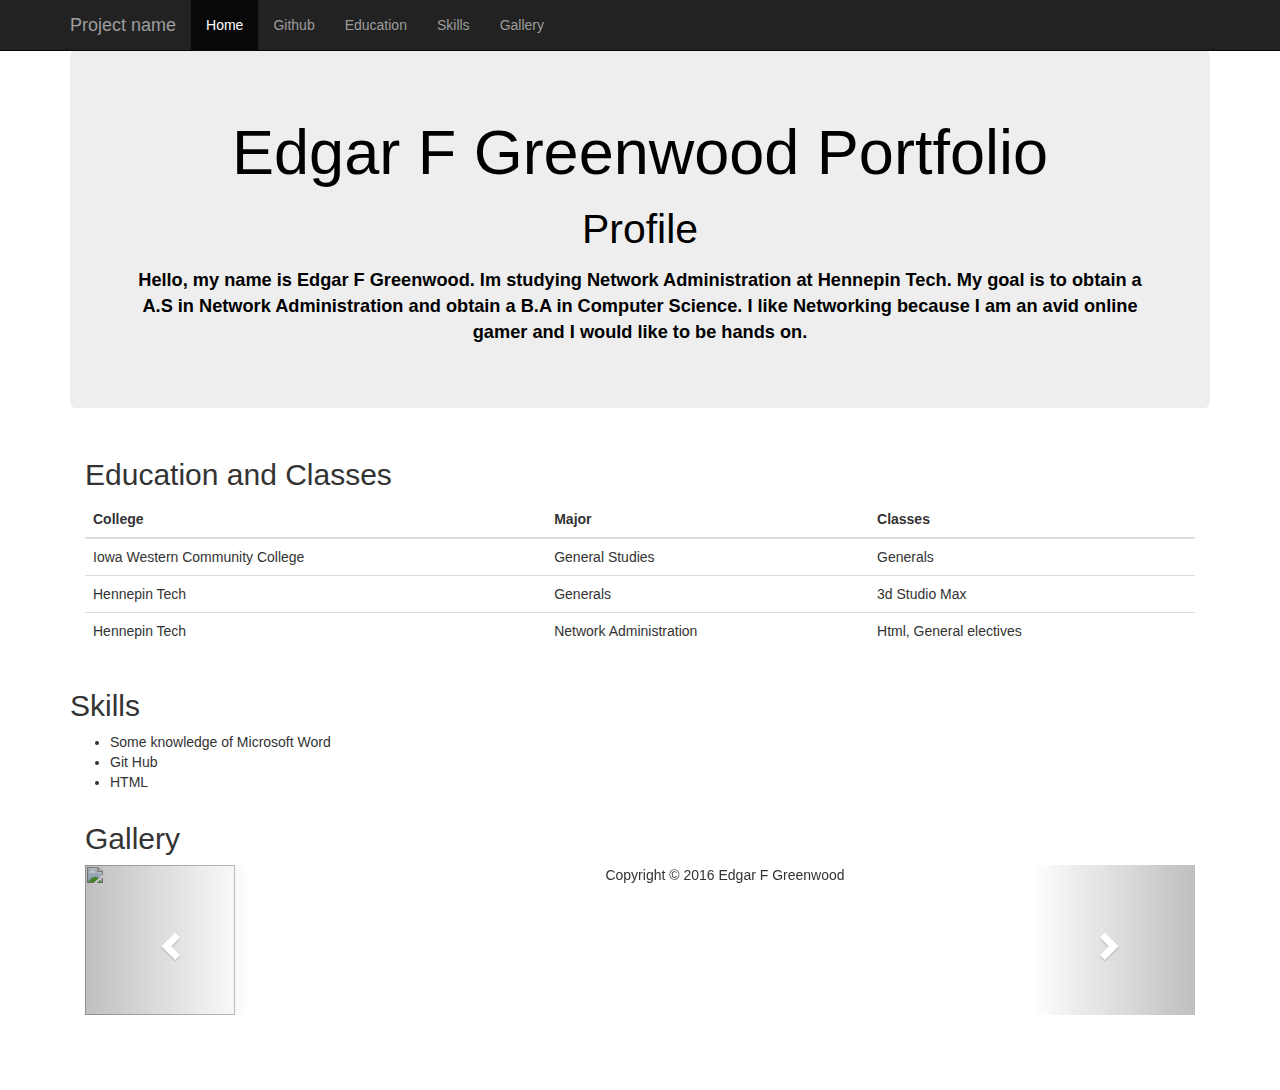
==== project/index.html @ cd714949 "first draft" ====
<!DOCTYPE html>
<html lang="en">
<head>
    <meta charset="utf-8">
    <meta http-equiv="X-UA-Compatible" content="IE=edge">
    <meta name="viewport" content="width=device-width, initial-scale=1">
    <!-- The above 3 meta tags *must* come first in the head; any other head content must come *after* these tags -->
    <title>FINAL PROJECT </title>
    <!-- Bootstrap -->
    <link href="https://maxcdn.bootstrapcdn.com/bootstrap/3.3.7/css/bootstrap.min.css" rel="stylesheet" integrity="sha384-BVYiiSIFeK1dGmJRAkycuHAHRg32OmUcww7on3RYdg4Va+PmSTsz/K68vbdEjh4u" crossorigin="anonymous">
    <link rel="stylesheet" href="final%20project.css">
    <!-- HTML5 shim and Respond.js for IE8 support of HTML5 elements and media queries -->
    <!-- WARNING: Respond.js doesn't work if you view the page via file:// -->
    <!--[if lt IE 9]>
      <script src="https://oss.maxcdn.com/html5shiv/3.7.3/html5shiv.min.js"></script>
      <script src="https://oss.maxcdn.com/respond/1.4.2/respond.min.js"></script>
    <![endif]-->
</head>
<body data-spy="scroll" data-target=".navbar" data-offset="50">
    <nav class="navbar navbar-inverse navbar-fixed-top">
        <div class="container">
            <div class="navbar-header">
                <button type="button" class="navbar-toggle collapsed" data-toggle="collapse" data-target="#navbar" aria-expanded="false" aria-controls="navbar">
                    <span class="sr-only">Toggle navigation</span>
                    <span class="icon-bar"></span>
                    <span class="icon-bar"></span>
                    <span class="icon-bar"></span>
                    <span class="icon-bar"></span>
                    <span class="icon-bar"></span>
                </button>
                <a class="navbar-brand" href="#">Project name</a>
            </div>
            <div id="navbar" class="collapse navbar-collapse">
                <ul class="nav navbar-nav">
                    <li class="active"><a href="#">Home</a></li>
                    <li><a href="#Github">Github</a></li>
                    <li><a href="#Education">Education</a></li>
                    <li><a href="#Skills">Skills</a></li>
                    <li><a href="#Gallery">Gallery</a> </li>
                </ul>
            </div>
            <!--/.nav-collapse -->
        </div>
    </nav>
    <div class="container" id="main">
        <div class="jumbotron">
            <h1>Edgar F Greenwood Portfolio <br> <small>Profile</small> </h1>
            <div id="Edgar"></div>
            <p>Hello, my name is Edgar F Greenwood. Im studying Network Administration at Hennepin Tech. My goal is to obtain a A.S in Network Administration and obtain a B.A in Computer Science. I like Networking because I am an avid online gamer and I would like to be hands on. </p>
        </div>
        <div id="Education" class="container-fluid">
            <div class="row">
                <div class="col-xs-12">
                    <h2>Education and Classes</h2>
                    <table class="table">
                        <thead>
                            <tr>
                                <th>College</th>
                                <th>Major</th>
                                <th>Classes</th>
                            </tr>
                        </thead>
                        <tbody>
                            <tr>
                                <td>Iowa Western Community College</td>
                                <td>General Studies</td>
                                <td>Generals </td>
                                <tr>
                                    <td>Hennepin Tech</td>
                                    <td>Generals </td>
                                    <td>3d Studio Max</td>
                                </tr>
                                <tr>
                                    <td>Hennepin Tech </td>
                                    <td>Network Administration</td>
                                    <td> Html, General electives</td>
                                </tr>
                        </tbody>
                    </table>
                </div>
            </div>
        </div>
        <div id="Skills" class="containser-fluid">
            <h2>Skills</h2>
            <ul>
                <li> Some knowledge of Microsoft Word</li>
                <li> Git Hub</li>
                <li> HTML</li>
            </ul>
        </div>
        <div id="Gallery" class="container-fluid">
            <h2>Gallery</h2>
            <div id="myCarousel" class="carousel slide" data-ride="carousel">
                <!-- Indicators -->
                <ol class="carousel-indicators">
                    <li data-target="#myCarousel" data-slide-to="0" class="active"></li>
                    <li data-target="#myCarousel" data-slide-to="1"></li>
                    <li data-target="#myCarousel" data-slide-to="2"></li>
                    <li data-target="#myCarousel" data-slide-to="3"></li>
                </ol>
            </div>
            <div class="carousel-inner" role="listbox">
                <div class="item active">
                    <div class="item">
                        <img src=P acific Trails>
                    </div>
                    <div class="item ">
                    </div>
                    <div class="item">
                    </div>
                </div>
                <a class="left carousel-control " href="#myCarousel " role="button " data-slide="prev ">
                    <span class="glyphicon glyphicon-chevron-left " aria-hidden="true "></span>
                    <span class="sr-only ">Previous</span>
                </a>
                <a class="right carousel-control " href="#myCarousel " role="button " data-slide="next ">
                    <span class="glyphicon glyphicon-chevron-right " aria-hidden="true "></span>
                    <span class="sr-only ">Next</span>
                </a>
            </div>
            <footer class="footer ">
                <div class="container ">
                    Copyright &copy; 2016 Edgar F Greenwood
                </div>
            </footer>
        </div>
    </div>
    <!-- /.container -->
    <!-- jQuery (necessary for Bootstrap's JavaScript plugins) -->
    <script src="https://ajax.googleapis.com/ajax/libs/jquery/1.12.4/jquery.min.js "></script>
    <!-- Include all compiled plugins (below), or include individual files as needed -->
    <script src="https://maxcdn.bootstrapcdn.com/bootstrap/3.3.7/js/bootstrap.min.js " integrity="sha384-Tc5IQib027qvyjSMfHjOMaLkfuWVxZxUPnCJA7l2mCWNIpG9mGCD8wGNIcPD7Txa " crossorigin="anonymous "></script>
</body>
</html>
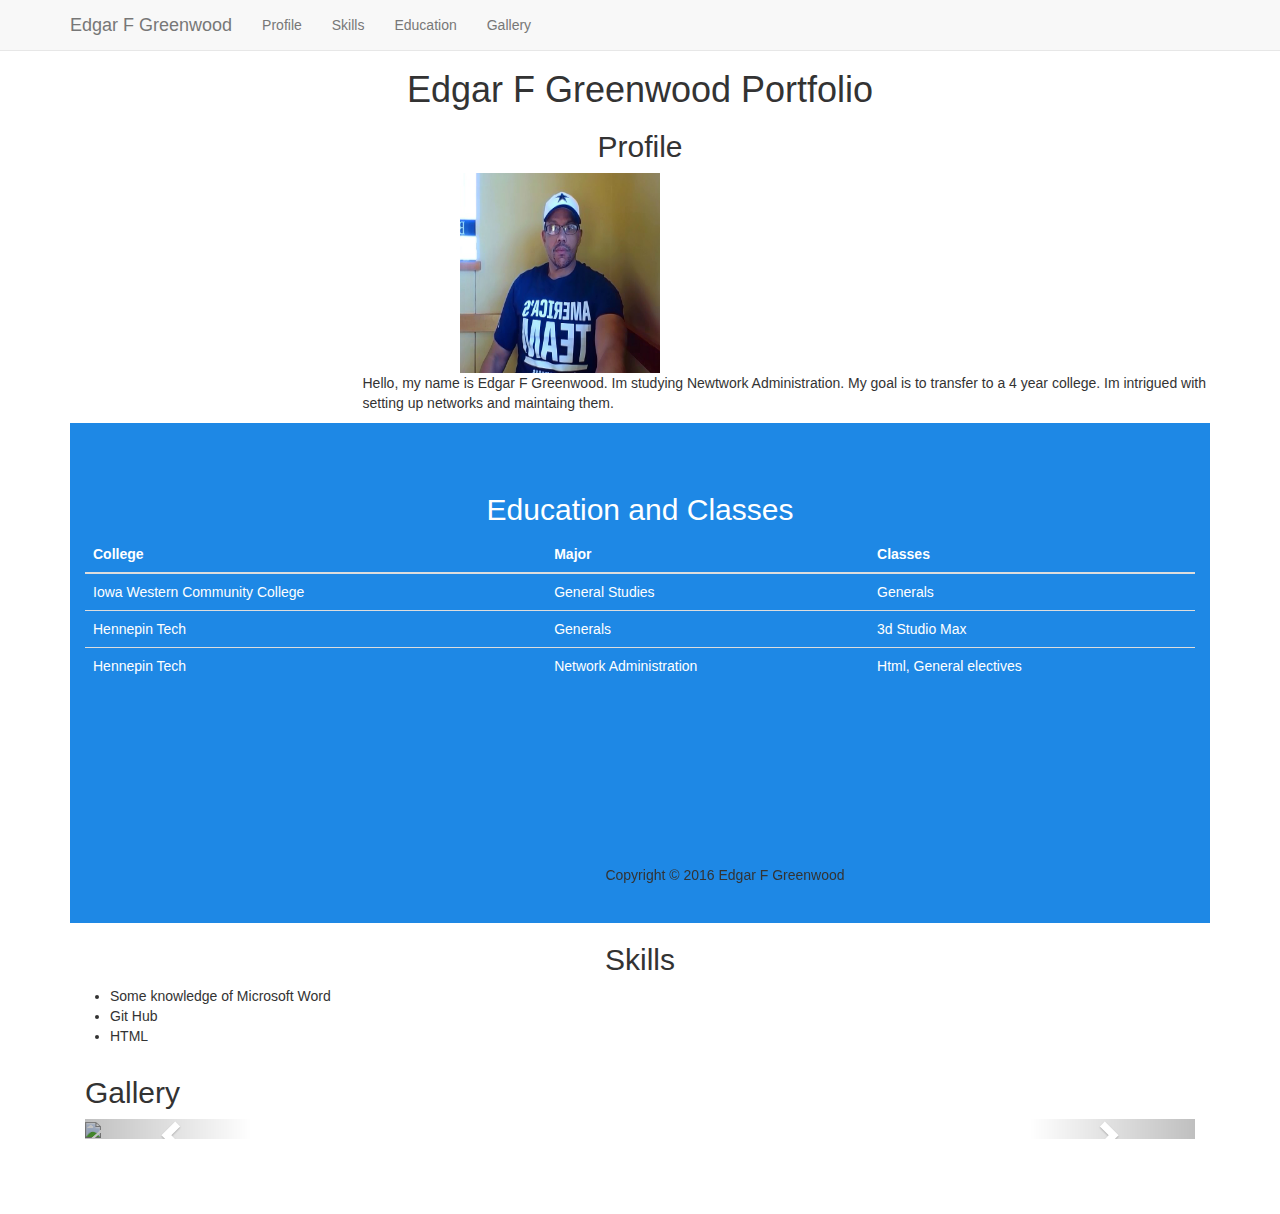
==== commit 7ed9c4ab: "portfolio" ====
--- a/project/index.html
+++ b/project/index.html
@@ -1,5 +1,6 @@
 <!DOCTYPE html>
 <html lang="en">
+
 <head>
     <meta charset="utf-8">
     <meta http-equiv="X-UA-Compatible" content="IE=edge">
@@ -8,7 +9,7 @@
     <title>FINAL PROJECT </title>
     <!-- Bootstrap -->
     <link href="https://maxcdn.bootstrapcdn.com/bootstrap/3.3.7/css/bootstrap.min.css" rel="stylesheet" integrity="sha384-BVYiiSIFeK1dGmJRAkycuHAHRg32OmUcww7on3RYdg4Va+PmSTsz/K68vbdEjh4u" crossorigin="anonymous">
-    <link rel="stylesheet" href="final%20project.css">
+    <link rel="stylesheet" href="final.css">
     <!-- HTML5 shim and Respond.js for IE8 support of HTML5 elements and media queries -->
     <!-- WARNING: Respond.js doesn't work if you view the page via file:// -->
     <!--[if lt IE 9]>
@@ -16,42 +17,49 @@
       <script src="https://oss.maxcdn.com/respond/1.4.2/respond.min.js"></script>
     <![endif]-->
 </head>
-<body data-spy="scroll" data-target=".navbar" data-offset="50">
-    <nav class="navbar navbar-inverse navbar-fixed-top">
+
+<body data-spy="scroll" data-target=".navbar">
+    <nav class="navbar navbar-default navbar-fixed-top">
         <div class="container">
             <div class="navbar-header">
-                <button type="button" class="navbar-toggle collapsed" data-toggle="collapse" data-target="#navbar" aria-expanded="false" aria-controls="navbar">
-                    <span class="sr-only">Toggle navigation</span>
-                    <span class="icon-bar"></span>
-                    <span class="icon-bar"></span>
+                <button type="button" class="navbar-toggle collapsed" data-toggle="collapse" data-target="#bs-example-navbar-collapse-1" aria-expanded="false">
+                    <span class="sr-only">Toggle Navigation</span>
                     <span class="icon-bar"></span>
                     <span class="icon-bar"></span>
                     <span class="icon-bar"></span>
                 </button>
-                <a class="navbar-brand" href="#">Project name</a>
+                <a class="navbar-brand" href="#">Edgar F Greenwood </a>
             </div>
-            <div id="navbar" class="collapse navbar-collapse">
+            <div class="collapse navbar-collapse" id="bs-example-navbar-collapse-1">
                 <ul class="nav navbar-nav">
-                    <li class="active"><a href="#">Home</a></li>
-                    <li><a href="#Github">Github</a></li>
-                    <li><a href="#Education">Education</a></li>
-                    <li><a href="#Skills">Skills</a></li>
-                    <li><a href="#Gallery">Gallery</a> </li>
+                    <li><a href="#profile">Profile</a></li>
+                    <li> <a href="#skills">Skills</a></li>
+                    <li> <a href="#education">Education</a></li>
+                    <li> <a href="#gallery">Gallery</a></li>
                 </ul>
             </div>
-            <!--/.nav-collapse -->
         </div>
     </nav>
     <div class="container" id="main">
-        <div class="jumbotron">
-            <h1>Edgar F Greenwood Portfolio <br> <small>Profile</small> </h1>
-            <div id="Edgar"></div>
-            <p>Hello, my name is Edgar F Greenwood. Im studying Network Administration at Hennepin Tech. My goal is to obtain a A.S in Network Administration and obtain a B.A in Computer Science. I like Networking because I am an avid online gamer and I would like to be hands on. </p>
+        
+        <section id="profile">
+        <header>
+            <h1 class="text-center">Edgar F Greenwood Portfolio </h1>
+             <h2 class="text-center">Profile</h2>
+        </header>
+        <div class="row">
+            <div class="col-xs-12 col-md-8 col-md-push-4">
+               <img src="images/efg.JPG" width="200" height="200" alt="efg">               
+            </div>
+            <br>
+             <div class="col-xs-12 col-md-9 col-md-push-3"> 
+            <p>Hello, my name is Edgar F Greenwood. Im studying Newtwork Administration. My goal is to transfer to a 4 year college. Im intrigued with setting up networks and maintaing them.</p>     
+            </div>
         </div>
-        <div id="Education" class="container-fluid">
+        <div id="education" class="container-fluid">
             <div class="row">
-                <div class="col-xs-12">
-                    <h2>Education and Classes</h2>
+                <div class="col-xs-12 md-8">
+                    <h2 class="text-center">Education and Classes</h2>
                     <table class="table">
                         <thead>
                             <tr>
@@ -80,8 +88,8 @@
                 </div>
             </div>
         </div>
-        <div id="Skills" class="containser-fluid">
-            <h2>Skills</h2>
+        <div id="skills" class="containser-fluid">
+            <h2 class="text-center">Skills</h2>
             <ul>
                 <li> Some knowledge of Microsoft Word</li>
                 <li> Git Hub</li>
@@ -131,4 +139,5 @@
     <!-- Include all compiled plugins (below), or include individual files as needed -->
     <script src="https://maxcdn.bootstrapcdn.com/bootstrap/3.3.7/js/bootstrap.min.js " integrity="sha384-Tc5IQib027qvyjSMfHjOMaLkfuWVxZxUPnCJA7l2mCWNIpG9mGCD8wGNIcPD7Txa " crossorigin="anonymous "></script>
 </body>
+
 </html>--- a/project/final.css
+++ b/project/final.css
@@ -0,0 +1,54 @@
+
+
+
+html {
+    /* Needed to fix footer at bottom of browser */
+    position: relative;
+    min-height: 100%;
+}
+
+body {
+    /* Move down content because of fixed navbar at top */
+    padding-top: 50px;
+    /* Set margin bottom allow for footer height */
+    margin-bottom: 50px; 
+    
+    
+}
+
+#main {
+   
+    padding-bottom: 25px;
+    border-bottom-left-radius: 6px;
+    border-bottom-right-radius: 6px;
+    margin-bottom: 15px;
+}
+
+footer {
+    position: fixed;
+    bottom: 0;
+    height: 50px;
+    width: 100%;
+  
+    text-align: center;
+    padding: 15px;
+}
+
+
+
+
+
+
+.navbar-inverse .navar-brand { color: black; 
+   
+}
+
+.navbar-inverse {
+    
+}
+.navbar-inverse .btn {
+   
+}
+  #education {padding-top:50px;height:500px;color: #fff; background-color: #1E88E5;}
+    
+,prokile {border-bottom-style: solid; border-color: black;}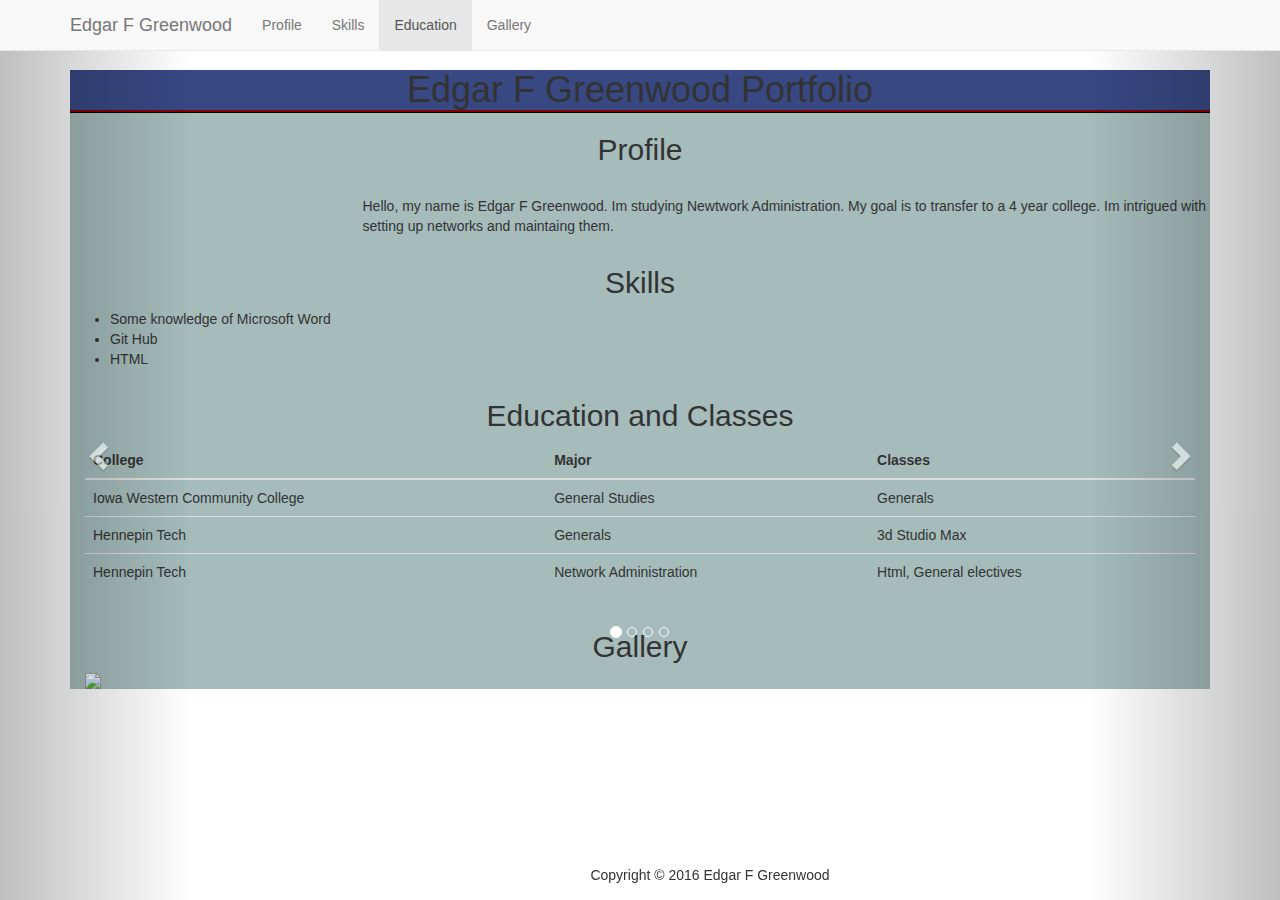
==== commit bc9f01ee: "need help port" ====
--- a/project/index.html
+++ b/project/index.html
@@ -12,7 +12,7 @@
     <link rel="stylesheet" href="final.css">
     <!-- HTML5 shim and Respond.js for IE8 support of HTML5 elements and media queries -->
     <!-- WARNING: Respond.js doesn't work if you view the page via file:// -->
-    <!--[if lt IE 9]>
+    <!--[if lt IE 9]>=====>
       <script src="https://oss.maxcdn.com/html5shiv/3.7.3/html5shiv.min.js"></script>
       <script src="https://oss.maxcdn.com/respond/1.4.2/respond.min.js"></script>
     <![endif]-->
@@ -41,97 +41,98 @@
         </div>
     </nav>
     <div class="container" id="main">
-        
+
         <section id="profile">
-        <header>
-            <h1 class="text-center">Edgar F Greenwood Portfolio </h1>
-             <h2 class="text-center">Profile</h2>
-        </header>
-        <div class="row">
-            <div class="col-xs-12 col-md-8 col-md-push-4">
-               <img src="images/efg.JPG" width="200" height="200" alt="efg">               
-            </div>
-            <br>
-             <div class="col-xs-12 col-md-9 col-md-push-3"> 
-            <p>Hello, my name is Edgar F Greenwood. Im studying Newtwork Administration. My goal is to transfer to a 4 year college. Im intrigued with setting up networks and maintaing them.</p>     
-            </div>
-        </div>
-        <div id="education" class="container-fluid">
+            <header>
+                <h1 class="text-center">Edgar F Greenwood Portfolio </h1>
+                <h2 class="text-center">Profile</h2>
+            </header>
             <div class="row">
-                <div class="col-xs-12 md-8">
-                    <h2 class="text-center">Education and Classes</h2>
-                    <table class="table">
-                        <thead>
-                            <tr>
-                                <th>College</th>
-                                <th>Major</th>
-                                <th>Classes</th>
-                            </tr>
-                        </thead>
-                        <tbody>
-                            <tr>
-                                <td>Iowa Western Community College</td>
-                                <td>General Studies</td>
-                                <td>Generals </td>
-                                <tr>
-                                    <td>Hennepin Tech</td>
-                                    <td>Generals </td>
-                                    <td>3d Studio Max</td>
-                                </tr>
-                                <tr>
-                                    <td>Hennepin Tech </td>
-                                    <td>Network Administration</td>
-                                    <td> Html, General electives</td>
-                                </tr>
-                        </tbody>
-                    </table>
+                <div class="col-xs-12 col-md-8 col-md-push-4">
+
+                </div>
+                <br>
+                <div class="col-xs-12 col-md-9 col-md-push-3">
+                    <p>Hello, my name is Edgar F Greenwood. Im studying Newtwork Administration. My goal is to transfer to a 4 year college. Im intrigued with setting up networks and maintaing them.</p>
                 </div>
             </div>
-        </div>
-        <div id="skills" class="containser-fluid">
-            <h2 class="text-center">Skills</h2>
-            <ul>
-                <li> Some knowledge of Microsoft Word</li>
-                <li> Git Hub</li>
-                <li> HTML</li>
-            </ul>
-        </div>
-        <div id="Gallery" class="container-fluid">
-            <h2>Gallery</h2>
-            <div id="myCarousel" class="carousel slide" data-ride="carousel">
-                <!-- Indicators -->
-                <ol class="carousel-indicators">
-                    <li data-target="#myCarousel" data-slide-to="0" class="active"></li>
-                    <li data-target="#myCarousel" data-slide-to="1"></li>
-                    <li data-target="#myCarousel" data-slide-to="2"></li>
-                    <li data-target="#myCarousel" data-slide-to="3"></li>
-                </ol>
+
+            <div id="skills" class="containser-fluid">
+                <h2 class="text-center">Skills</h2>
+                <ul>
+                    <li> Some knowledge of Microsoft Word</li>
+                    <li> Git Hub</li>
+                    <li> HTML</li>
+                </ul>
             </div>
-            <div class="carousel-inner" role="listbox">
-                <div class="item active">
-                    <div class="item">
-                        <img src=P acific Trails>
-                    </div>
-                    <div class="item ">
-                    </div>
-                    <div class="item">
+            <div id="education" class="container-fluid">
+                <div class="row">
+                    <div class="col-xs-12 md-8">
+                        <h2 class="text-center">Education and Classes</h2>
+                        <table class="table">
+                            <thead>
+                                <tr>
+                                    <th>College</th>
+                                    <th>Major</th>
+                                    <th>Classes</th>
+                                </tr>
+                            </thead>
+                            <tbody>
+                                <tr>
+                                    <td>Iowa Western Community College</td>
+                                    <td>General Studies</td>
+                                    <td>Generals </td>
+                                    <tr>
+                                        <td>Hennepin Tech</td>
+                                        <td>Generals </td>
+                                        <td>3d Studio Max</td>
+                                    </tr>
+                                    <tr>
+                                        <td>Hennepin Tech </td>
+                                        <td>Network Administration</td>
+                                        <td> Html, General electives</td>
+                                    </tr>
+                            </tbody>
+                        </table>
                     </div>
                 </div>
-                <a class="left carousel-control " href="#myCarousel " role="button " data-slide="prev ">
-                    <span class="glyphicon glyphicon-chevron-left " aria-hidden="true "></span>
-                    <span class="sr-only ">Previous</span>
-                </a>
-                <a class="right carousel-control " href="#myCarousel " role="button " data-slide="next ">
-                    <span class="glyphicon glyphicon-chevron-right " aria-hidden="true "></span>
-                    <span class="sr-only ">Next</span>
-                </a>
             </div>
-            <footer class="footer ">
-                <div class="container ">
-                    Copyright &copy; 2016 Edgar F Greenwood
+            <div id="Gallery" class="container-fluid">
+                <h2 class="text-center">Gallery</h2>
+                <div id="myCarousel" class="carousel slide" data-ride="carousel">
+                    <!-- Indicators -->
+                    <ol class="carousel-indicators">
+                        <li data-target="#myCarousel" data-slide-to="0" class="active"></li>
+                        <li data-target="#myCarousel" data-slide-to="1"></li>
+                        <li data-target="#myCarousel" data-slide-to="2"></li>
+                        <li data-target="#myCarousel" data-slide-to="3"></li>
+                    </ol>
                 </div>
-            </footer>
-        </div>
+                <div class="carousel-inner" role="listbox">
+                    <div class="item active">
+                        <a href="https://huskerman34.github.io/fan-page/"> <img src="images
+                            
+                        </div>
+                        <div class="item ">
+                        </div>
+                        <div class="item">
+                        </div>
+                    </div>
+                    <a class="left carousel-control " href="#myCarousel " role="button " data-slide="prev ">
+                        <span class="glyphicon glyphicon-chevron-left " aria-hidden="true "></span>
+                        <span class="sr-only ">Previous</span>
+                    </a>
+                    <a class="right carousel-control " href="#myCarousel " role="button " data-slide="next ">
+                        <span class="glyphicon glyphicon-chevron-right " aria-hidden="true "></span>
+                        <span class="sr-only ">Next</span>
+                    </a>
+                </div>
+                <footer class="footer ">
+                    <div class="container ">
+                        Copyright &copy; 2016 Edgar F Greenwood
+                    </div>
+                </footer>
+            </div>
     </div>
     <!-- /.container -->
     <!-- jQuery (necessary for Bootstrap's JavaScript plugins) -->
--- a/project/final.css
+++ b/project/final.css
@@ -14,15 +14,10 @@
     margin-bottom: 50px; 
     
     
+    
 }
 
-#main {
-   
-    padding-bottom: 25px;
-    border-bottom-left-radius: 6px;
-    border-bottom-right-radius: 6px;
-    margin-bottom: 15px;
-}
+
 
 footer {
     position: fixed;
@@ -35,7 +30,7 @@
 }
 
 
-
+tbody {background color: snow;}
 
 
 
@@ -43,12 +38,12 @@
    
 }
 
-.navbar-inverse {
+.navbar-inverse {color:#a5bcbb; 
     
 }
 .navbar-inverse .btn {
    
 }
-  #education {padding-top:50px;height:500px;color: #fff; background-color: #1E88E5;}
+h1 { background-color: #384883; border-bottom: 3px ridge #330000;}
     
-,prokile {border-bottom-style: solid; border-color: black;}+#profile {background-color:#a5bcbb; margin: auto;}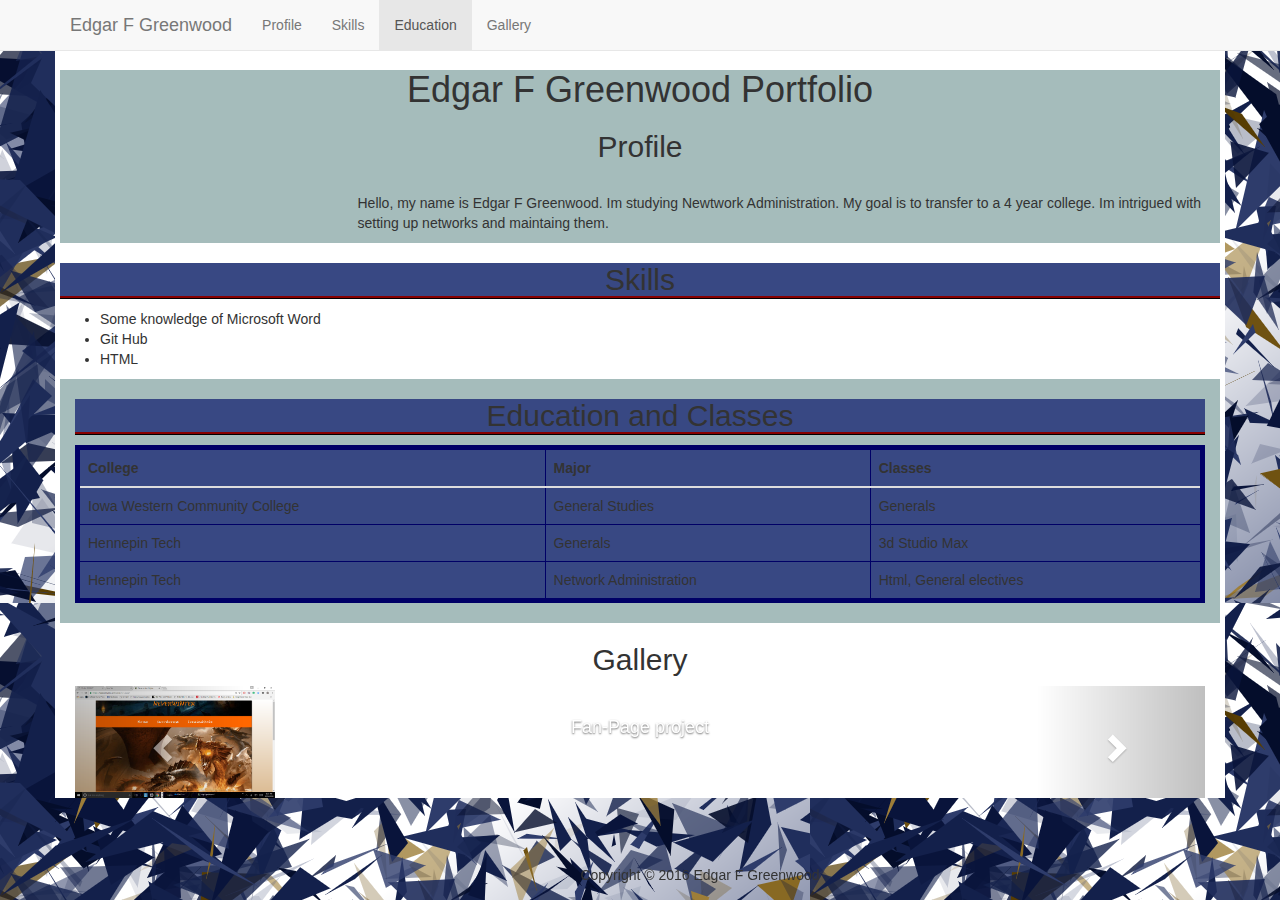
==== commit db8baf48: "working on port" ====
--- a/project/index.html
+++ b/project/index.html
@@ -1,6 +1,5 @@
 <!DOCTYPE html>
 <html lang="en">
-
 <head>
     <meta charset="utf-8">
     <meta http-equiv="X-UA-Compatible" content="IE=edge">
@@ -17,7 +16,6 @@
       <script src="https://oss.maxcdn.com/respond/1.4.2/respond.min.js"></script>
     <![endif]-->
 </head>
-
 <body data-spy="scroll" data-target=".navbar">
     <nav class="navbar navbar-default navbar-fixed-top">
         <div class="container">
@@ -41,7 +39,6 @@
         </div>
     </nav>
     <div class="container" id="main">
-
         <section id="profile">
             <header>
                 <h1 class="text-center">Edgar F Greenwood Portfolio </h1>
@@ -49,29 +46,28 @@
             </header>
             <div class="row">
                 <div class="col-xs-12 col-md-8 col-md-push-4">
-
                 </div>
                 <br>
                 <div class="col-xs-12 col-md-9 col-md-push-3">
                     <p>Hello, my name is Edgar F Greenwood. Im studying Newtwork Administration. My goal is to transfer to a 4 year college. Im intrigued with setting up networks and maintaing them.</p>
                 </div>
             </div>
-
+        </section>
             <div id="skills" class="containser-fluid">
-                <h2 class="text-center">Skills</h2>
+                <h2 id="hard" class="text-center">Skills</h2>
                 <ul>
                     <li> Some knowledge of Microsoft Word</li>
                     <li> Git Hub</li>
                     <li> HTML</li>
                 </ul>
-            </div>
+                </div>
             <div id="education" class="container-fluid">
                 <div class="row">
                     <div class="col-xs-12 md-8">
-                        <h2 class="text-center">Education and Classes</h2>
+                        <h2 id="edu" class="text-center">Education and Classes</h2>
                         <table class="table">
                             <thead>
-                                <tr>
+                                <tr class="altrow">
                                     <th>College</th>
                                     <th>Major</th>
                                     <th>Classes</th>
@@ -110,29 +106,39 @@
                 </div>
                 <div class="carousel-inner" role="listbox">
                     <div class="item active">
-                        <a href="https://huskerman34.github.io/fan-page/"> <img src="images
-                            
-                        </div>
-                        <div class="item ">
-                        </div>
-                        <div class="item">
-                        </div>
+                        <a href="https://huskerman34.github.io/fan-page/"> <img src="images/fan-page.png" height="200" width="200" alt="fan"></a>
+                    <div class="carousel-caption">
+                        <h4>Fan-Page project</h4>
                     </div>
-                    <a class="left carousel-control " href="#myCarousel " role="button " data-slide="prev ">
-                        <span class="glyphicon glyphicon-chevron-left " aria-hidden="true "></span>
-                        <span class="sr-only ">Previous</span>
-                    </a>
-                    <a class="right carousel-control " href="#myCarousel " role="button " data-slide="next ">
-                        <span class="glyphicon glyphicon-chevron-right " aria-hidden="true "></span>
-                        <span class="sr-only ">Next</span>
-                    </a>
+                    </div>
+                    <div class="item ">
+                        <a href="https://huskerman34.github.io/cs-pacific-trails/"><img src="images/pactrail.png" height="200" width="200" alt="pac"></a>
+                    <div class="carousel caption">
+                        <h4>Pacific Trails Resort</h4>
+                            </div>     
+                    </div>
+                    <div class="item">
+                        <a href="https://huskerman34.github.io/bootstrap-grid-ex/"> <img src="images/veggies.png" height="200" width="200" alt="veggi"></a>
+                        
+                    <div class="carousel-caption">
+                        <h4>Miss B Veggies</h4>
+                    </div>
                 </div>
-                <footer class="footer ">
-                    <div class="container ">
-                        Copyright &copy; 2016 Edgar F Greenwood
-                    </div>
-                </footer>
+                <a class="left carousel-control " href="#myCarousel " role="button " data-slide="prev ">
+                    <span class="glyphicon glyphicon-chevron-left " aria-hidden="true "></span>
+                    <span class="sr-only ">Previous</span>
+                </a>
+                <a class="right carousel-control " href="#myCarousel " role="button " data-slide="next ">
+                    <span class="glyphicon glyphicon-chevron-right " aria-hidden="true "></span>
+                    <span class="sr-only ">Next</span>
+                </a>
             </div>
+                </div>
+            <footer class="footer">
+                <div class="container ">
+                    Copyright &copy; 2016 Edgar F Greenwood
+                </div>
+            </footer>
     </div>
     <!-- /.container -->
     <!-- jQuery (necessary for Bootstrap's JavaScript plugins) -->
@@ -140,5 +146,4 @@
     <!-- Include all compiled plugins (below), or include individual files as needed -->
     <script src="https://maxcdn.bootstrapcdn.com/bootstrap/3.3.7/js/bootstrap.min.js " integrity="sha384-Tc5IQib027qvyjSMfHjOMaLkfuWVxZxUPnCJA7l2mCWNIpG9mGCD8wGNIcPD7Txa " crossorigin="anonymous "></script>
 </body>
-
 </html>--- a/project/final.css
+++ b/project/final.css
@@ -11,7 +11,7 @@
     /* Move down content because of fixed navbar at top */
     padding-top: 50px;
     /* Set margin bottom allow for footer height */
-    margin-bottom: 50px; 
+    margin-bottom: 50px; background-image:url(images/download.png);
     
     
     
@@ -29,21 +29,22 @@
     padding: 15px;
 }
 
+#hard,#edu { background-color: #384883; border-bottom: 3px ridge #330000;}
 
-tbody {background color: snow;}
+#profile,#education {background-color: #a5bcbb; margin: auto;}
+
+nav {background-color:#2f3e55;}
+
+table {margin: auto; border: 5px solid #000066; width: 600px;}
+th,td{background-color:#384883; border: 1px solid #000066; padding: 5p; font-family: Arial, sans-serif;}
+#altrow {background-color:#F4F5F0;}
 
 
+    
 
-.navbar-inverse .navar-brand { color: black; 
-   
-}
+.   
 
-.navbar-inverse {color:#a5bcbb; 
-    
-}
-.navbar-inverse .btn {
-   
-}
 h1 { background-color: #384883; border-bottom: 3px ridge #330000;}
     
-#profile {background-color:#a5bcbb; margin: auto;}+#main {background-color:white; margin: auto; padding-left: 5px; padding-right: 5px;}
+img {height: 100; width: 100;}